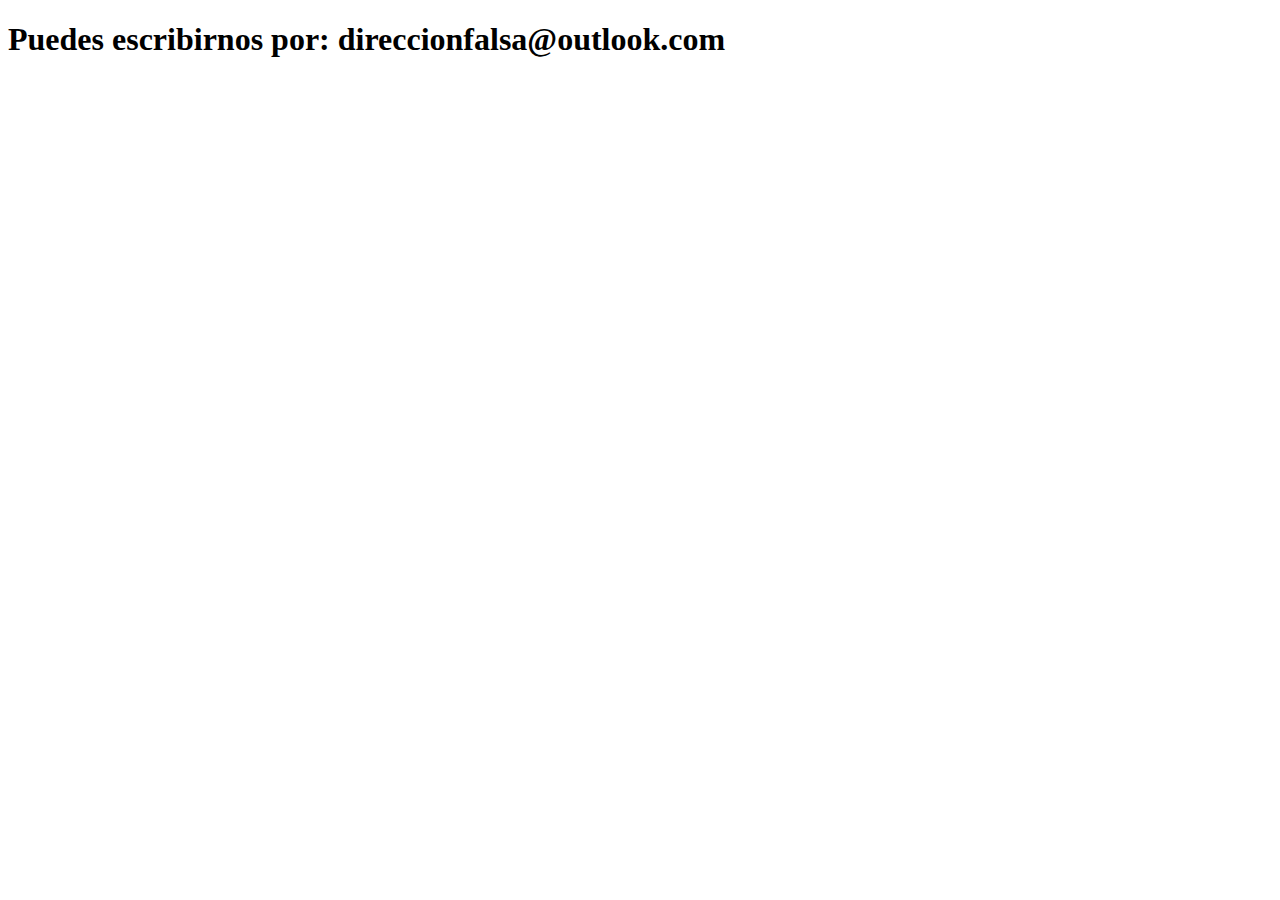
==== contacto.html @ d2834c72 "pagina de contacto de miguel" ====
<!DOCTYPE html>
<html lang="en">
<head>
    <meta charset="UTF-8">
    <meta name="viewport" content="width=device-width, initial-scale=1.0">
    <title>contacto</title>
</head>
<body>
    <h1>Puedes escribirnos por: direccionfalsa@outlook.com</h1>
</body>
</html>
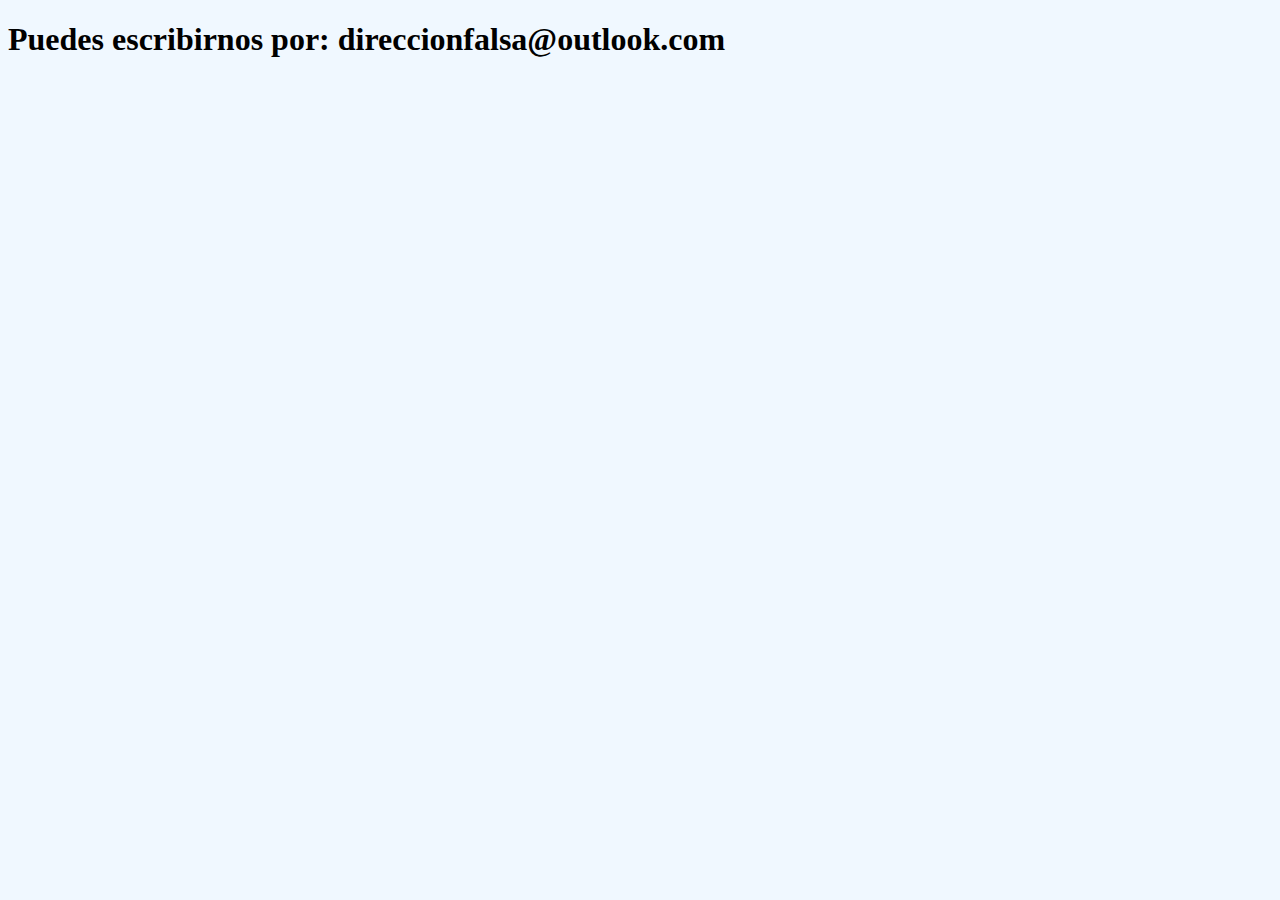
==== commit 9e80de96: "Agregamos estilos css a contact" ====
--- a/contacto.html
+++ b/contacto.html
@@ -4,6 +4,7 @@
     <meta charset="UTF-8">
     <meta name="viewport" content="width=device-width, initial-scale=1.0">
     <title>contacto</title>
+    <link rel="stylesheet" href="./styles/contact.css">
 </head>
 <body>
     <h1>Puedes escribirnos por: direccionfalsa@outlook.com</h1>
--- a/styles/contact.css
+++ b/styles/contact.css
@@ -0,0 +1,3 @@
+body{
+    background-color: aliceblue;
+}